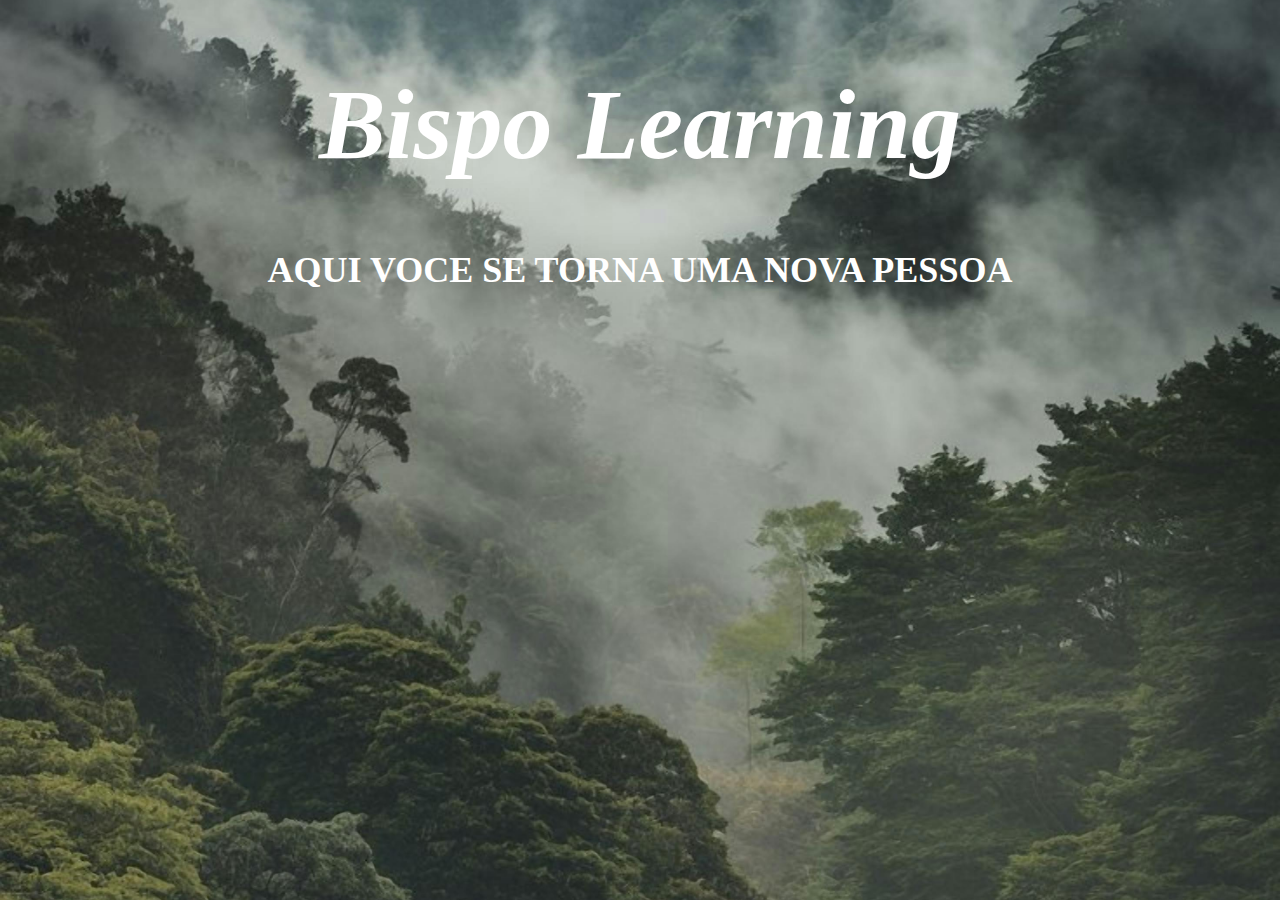
==== site e banco de dados aulas e atividades/index.html @ 6f6cfd7f "Add files via upload" ====
<!DOCTYPE html>
<html lang="en">
<head>
    <meta charset="UTF-8">
    <meta name="viewport" content="width=device-width, initial-scale=1.0">
    <title>Document</title>
    <link rel="stylesheet" href="style.css">
</head>
<body>
    <h1>Bispo Learning</h1>
    <h2>AQUI VOCE SE TORNA UMA NOVA PESSOA</h2>

</body>
</html>
---- site e banco de dados aulas e atividades/style.css ----
body{
    font-size: 24px;
    background-image:url('img/imagem.fundo.jpg');
    background-size: cover;
    background-repeat: no-repeat;
    background-position: center;
    overflow: auto;
}

h1{
    font-size: 100px;
    text-align: center;
    color: rgb(255, 255, 255);
    font-style: italic;
    font-family: 'Arial Rounded MT Bold';
}

h2{ 
    text-align: center;
    color: rgb(255, 255, 255);
}
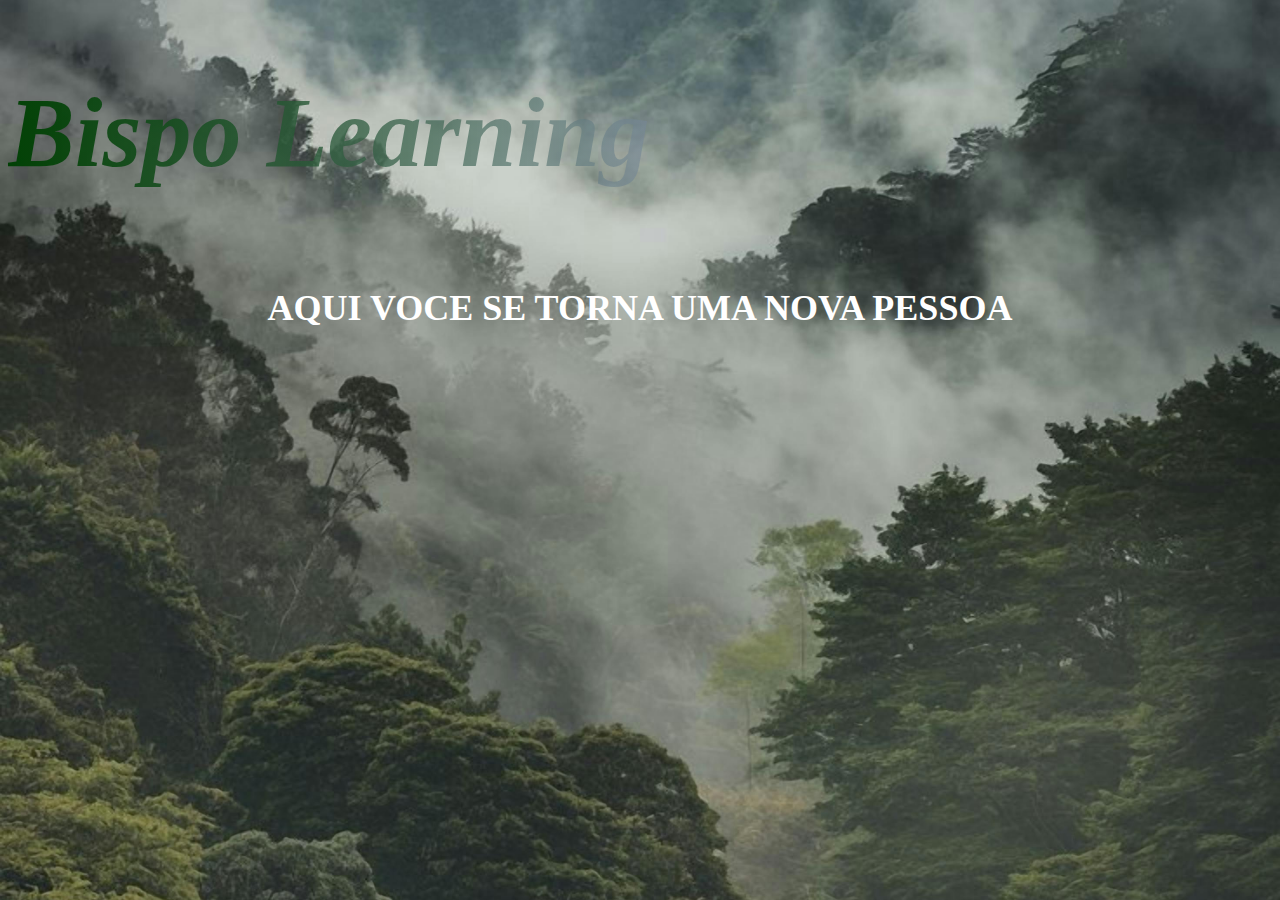
==== commit 7f86d1be: "Apenas modificao no CSS para tentar colocar uma cor no nome central do titulo e tentar colocar fundo" ====
--- a/site e banco de dados aulas e atividades/index.html
+++ b/site e banco de dados aulas e atividades/index.html
@@ -7,7 +7,7 @@
     <link rel="stylesheet" href="style.css">
 </head>
 <body>
-    <h1>Bispo Learning</h1>
+    <h1 class="gradient-text">Bispo Learning</h1>
     <h2>AQUI VOCE SE TORNA UMA NOVA PESSOA</h2>
 
 </body>
--- a/site e banco de dados aulas e atividades/style.css
+++ b/site e banco de dados aulas e atividades/style.css
@@ -10,9 +10,40 @@
 h1{
     font-size: 100px;
     text-align: center;
-    color: rgb(255, 255, 255);
     font-style: italic;
     font-family: 'Arial Rounded MT Bold';
+
+}
+
+.gradient-text {
+    background: linear-gradient(to right, rgb(2, 65, 5), #7899);
+    -webkit-background-clip:text;
+    -moz-background-clip: text;
+    -ms-background-clip: text;
+    background-clip: text;
+    color: transparent;
+    position: relative;
+    display:inline-block;
+    
+}
+
+.gradiend-text::before{
+
+    
+    content:'';
+    position: absolute ;
+    top:50%;
+    left: 0%;
+    width: 100%;
+    height: 100%;
+    background: rgb(255, 255, 255);
+    border-radius:20px ;
+    z-index: -1;
+    transform: translateY(-50%);
+    padding: 10px;
+
+
+
 }
 
 h2{ 
